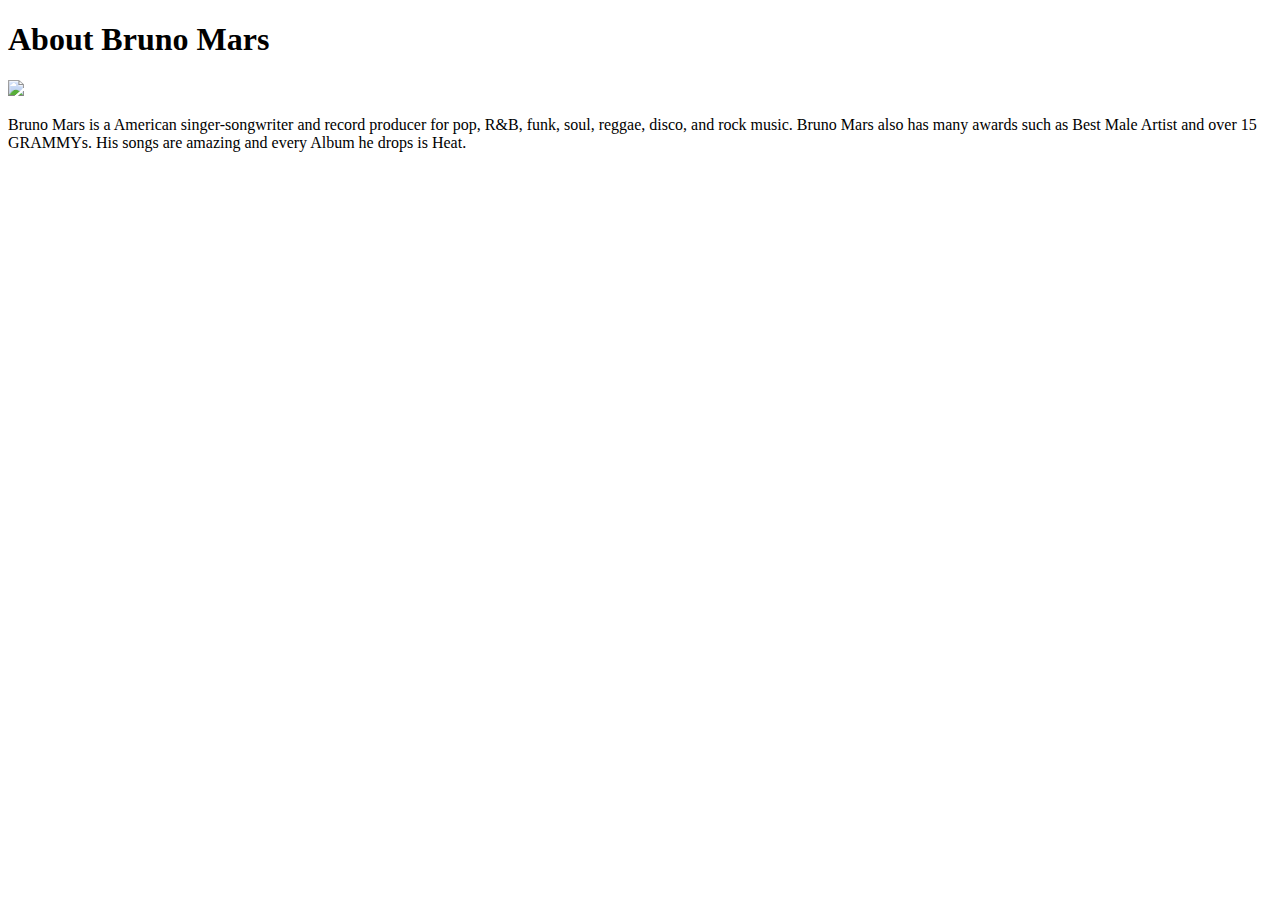
==== about.html @ dd24e76d "Added content to the about, hits, and join HTML pages" ====
<!DOCTYPE html>
<html>
  <head>
    <title>About Bruno Mars</title>
  </head>
  <body>
    <h1>About Bruno Mars</h1>
    <img src="https://i.scdn.co/image/ab6761610000e5ebc36dd9eb55fb0db4911f25dd"/>
      <p>Bruno Mars is a American singer-songwriter and record producer for 
        pop, R&B, funk, soul, reggae, disco, and rock music. 
        Bruno Mars also has many awards such as Best Male Artist and over 15 GRAMMYs.
        His songs are amazing and every Album he drops is Heat.
      </p>
  </body>
</html>
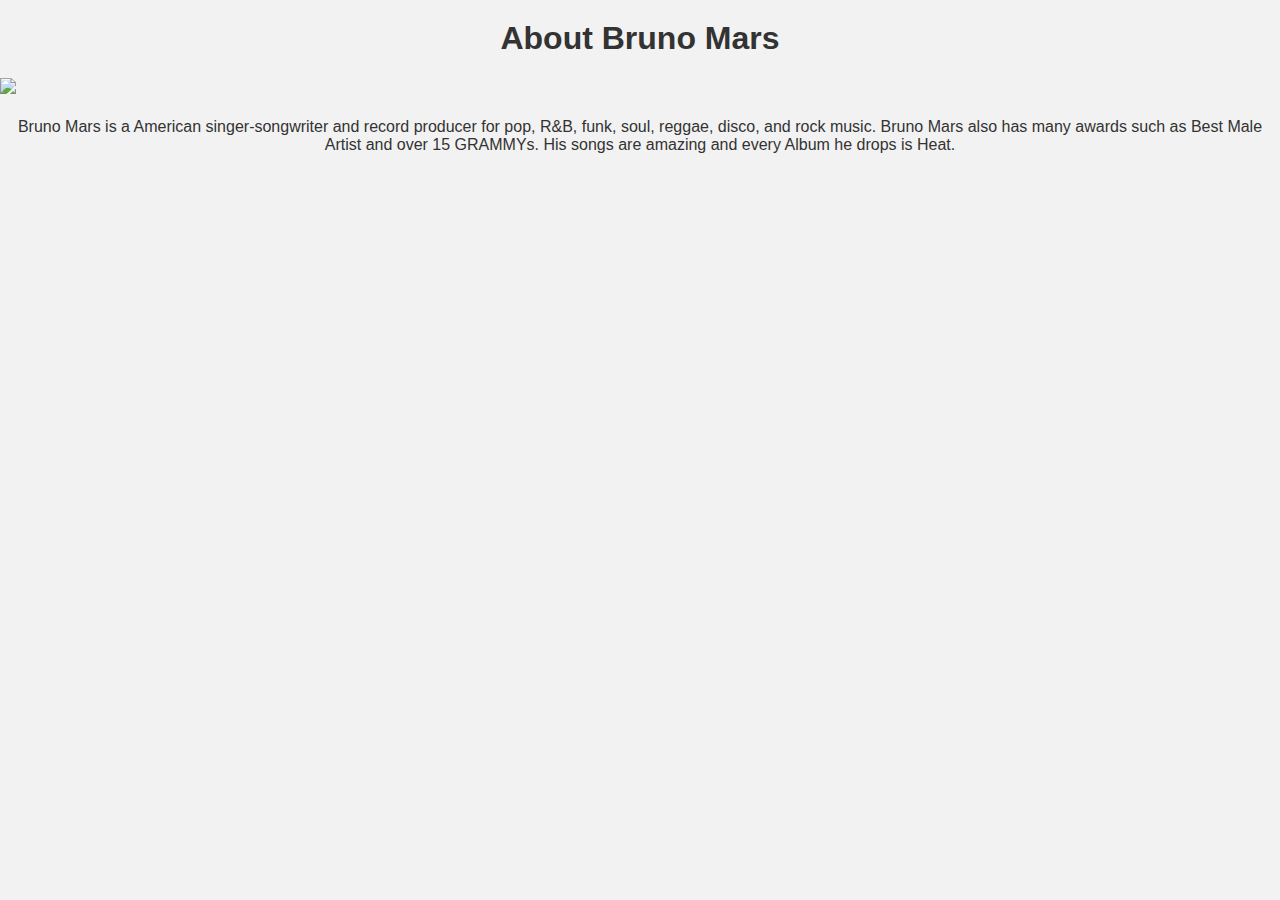
==== commit ccd77ef1: "Connected the other HTML pages to the CSS file" ====
--- a/about.html
+++ b/about.html
@@ -2,11 +2,12 @@
 <html>
   <head>
     <title>About Bruno Mars</title>
+    <link rel="stylesheet" href="styles.css">
   </head>
   <body>
     <h1>About Bruno Mars</h1>
     <img src="https://i.scdn.co/image/ab6761610000e5ebc36dd9eb55fb0db4911f25dd"/>
-      <p>Bruno Mars is a American singer-songwriter and record producer for 
+      <p class="description">Bruno Mars is a American singer-songwriter and record producer for 
         pop, R&B, funk, soul, reggae, disco, and rock music. 
         Bruno Mars also has many awards such as Best Male Artist and over 15 GRAMMYs.
         His songs are amazing and every Album he drops is Heat.
--- a/styles.css
+++ b/styles.css
@@ -0,0 +1,67 @@
+nav ul {
+    list-style-type: none;
+    padding: 0;
+    margin: 0;
+    background-color: #f2f2f2;
+    text-align: center;
+  }
+  nav ul li {
+    display: inline;
+    margin: 0 10px;
+  }
+  nav ul li a {
+    text-decoration: none;
+    color: #333;
+    font-size: 20px;
+}
+body {
+    font-family: Arial, sans-serif;
+    background-color: #f2f2f2;
+    margin: 0;
+    padding: 0;
+  }
+  h1 {
+    text-align: center;
+    color: #333;
+    margin-top: 20px;
+  }
+  ul {
+    text-align: center;
+    color: #333;
+    margin-top: 20px;
+  }
+  form {
+    text-align: center;
+    color: #333;
+    margin-top: 20px;
+  }
+  input {
+    margin: 10px;
+  }
+  button {
+    margin: 10px;
+  }
+  .image {
+    display: block;
+    margin: 0 auto;
+    width: 50%;
+    height: auto;
+    margin-top: 20px;
+    margin-bottom: 20px;
+  }
+  .description {
+    text-align: center;
+    color: #333;
+    margin-top: 20px;
+  }
+  #join {
+    text-align: center;
+    color: #333;
+    margin-top: 20px;
+  }
+  input {
+    margin: 10px;
+  }
+  button {
+    margin: 10px;
+  }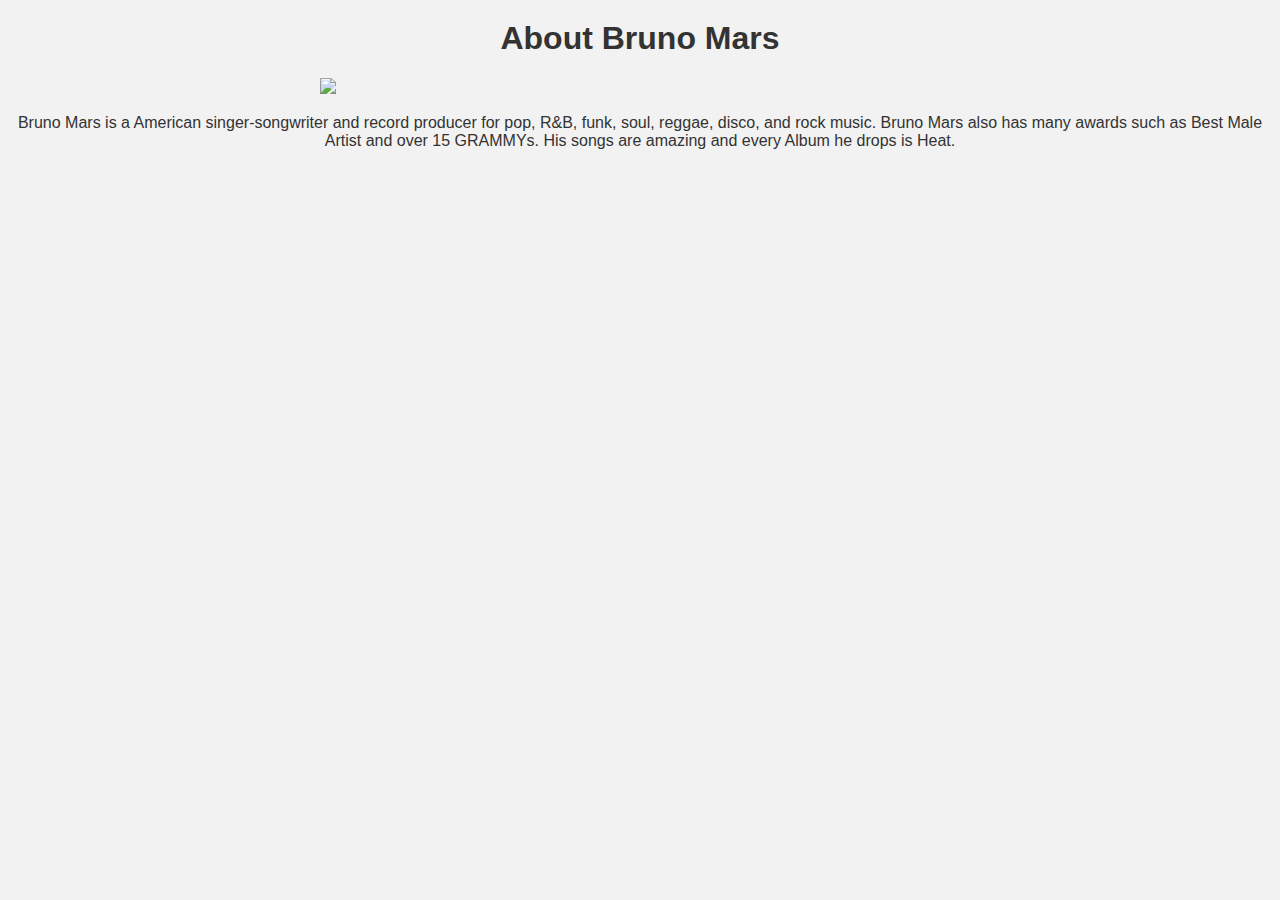
==== commit 7797c124: "Made the site my own" ====
--- a/about.html
+++ b/about.html
@@ -6,7 +6,7 @@
   </head>
   <body>
     <h1>About Bruno Mars</h1>
-    <img src="https://i.scdn.co/image/ab6761610000e5ebc36dd9eb55fb0db4911f25dd"/>
+    <img src="https://lh3.googleusercontent.com/u5G4lXyNl69C1M298f2yMu610s5oSW98TAAVkze5Gek8B5qMDeJ2dFko0x3cXOaoJVA1339aOaOq3uTM=w544-h544-p-l90-rj" class="image"/>
       <p class="description">Bruno Mars is a American singer-songwriter and record producer for 
         pop, R&B, funk, soul, reggae, disco, and rock music. 
         Bruno Mars also has many awards such as Best Male Artist and over 15 GRAMMYs.
